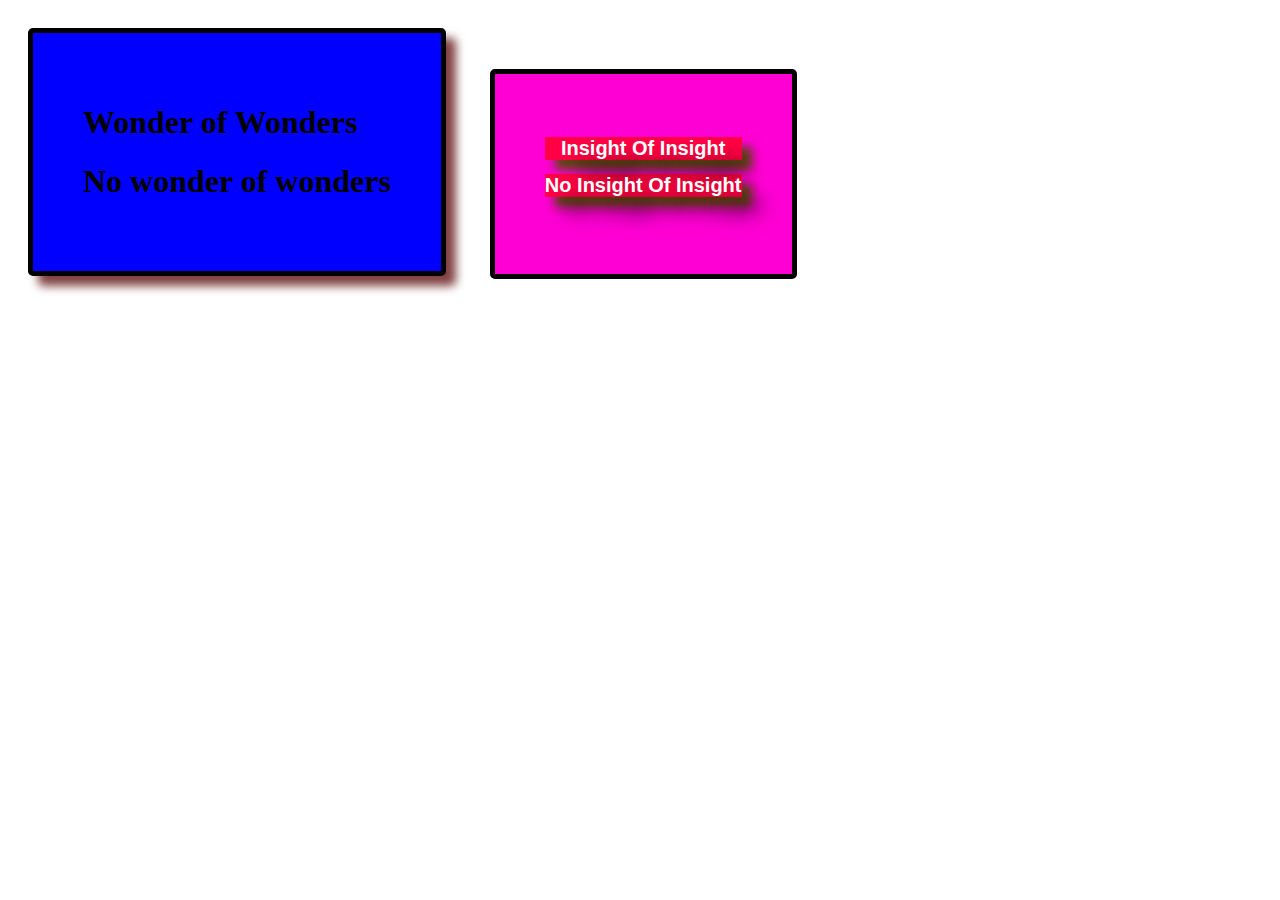
==== index2.html @ 10ab3107 "add alle" ====
<!DOCTYPE html>
<html lang="en">
<head>
    <meta charset="UTF-8">
    <meta name="viewport" content="width=device-width, initial-scale=1.0">
    <title>Home</title>
    <link rel="stylesheet" href="css/index2.css"
</head>
<body>
    <div id="box-model-1" class="box-model">
        <h1> Wonder of Wonders </h1>
        <h1>No wonder of wonders</h1>
 

    </div>
    <div
       id="box-model-2" class="box-model">
        <h1>Insight of Insight</h1>
        <h1>No Insight of Insight</h1>
    </div>
</body>
</html>
---- css/index2.css ----
.box-model{
    display:inline-block;
    min-width: 100px;
    min-height: 100px;
    padding:50px;
    margin: 20px;
    border:5px solid black;
    border-radius:5px;
    background-color:rgb(255, 0, 212);
    mini-width: 100px;
    mini-height: 100px;
    paddding: 20px; 
    /* padding-top: 10px;
     paddin-butttom:20px; 
     padding-left:30px
     padding-right:40px; */
     margin:20px;
     /*margin-top:20px;
     margin-bottom:20px;
     margin

/* border-radius:50px;
   border-color:black;
   border-width:10px;
   border-style:solid;  */

   /* border-right-color: black;
   border-right-width:10px;
   bprder-right-style:solide; */

   /* border: 10px solid rgb(32, 8, 8);
   border-radius:10px;
   text-align:center;
   background-image:url("../images/Background.png");
   background-size:cover;
   box-shadow: 10px 10px 10px black; */



}

#box-model-1{
   /*display: inline-block;*/
   background-color: blue;
   box-shadow: 10px 10px 10px rgb(129, 66, 66);
   
  
   /* background-size: cover;
   box-shadow: 10px 10px 10px rgb(98, 69, 171) */
   
}
#box-model-2 > h1 { 
   /*display: inline-block;*/
   background-color: rgb(255, 0, 68);
   box-shadow: 10px 10px 10px rgb(98, 69, 17);
   /*min-width: 100px;
   min-height: 100px;
   padding:50px;
   margin: 20px;
   border:5px solid black;
   border-radius:5px;
   background-size: cover;
   */
   color: white;
   text-align: center;
   font-size: 20px;
   font-family:Arial, Helvetica, sans-serif;
   
   text-transform: capitalize;
   
   text-shadow: 20px 20px 20px black;

}
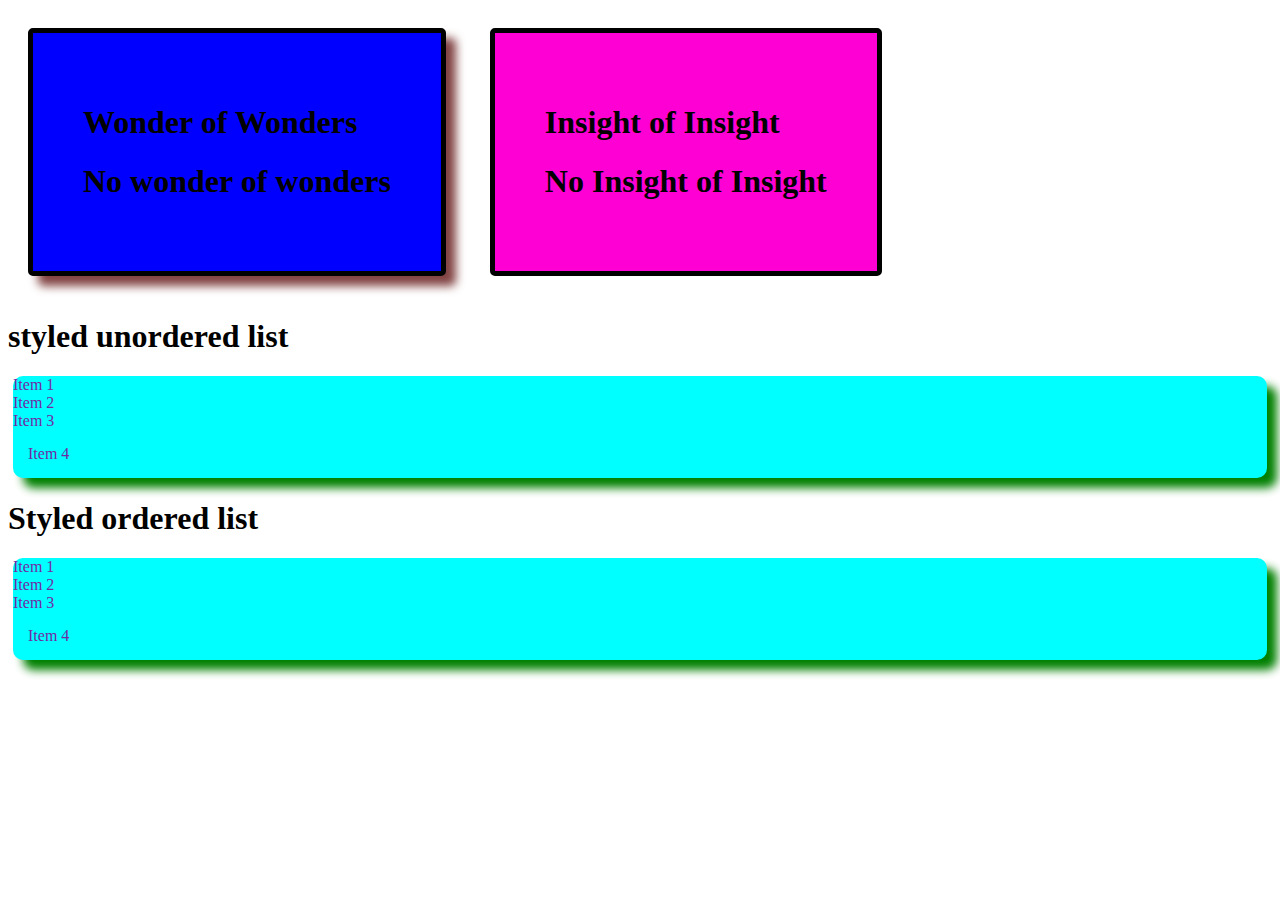
==== commit 26b494a0: "adding" ====
--- a/index2.html
+++ b/index2.html
@@ -18,5 +18,23 @@
         <h1>Insight of Insight</h1>
         <h1>No Insight of Insight</h1>
     </div>
+    <div>
+        <h1>styled unordered list</h1>
+        <ul>
+            <li>Item 1</li>
+            <li>Item 2</li>
+            <li>Item 3</li>
+            <li>Item 4</li>
+
+        </ul>
+        <h1>Styled ordered list</h1>
+        <ol>
+            <li>Item 1</li>
+            <li>Item 2</li>
+            <li>Item 3</li>
+            <li>Item 4</li>
+        </ol>
+
+    </div>
 </body>
 </html>--- a/css/index2.css
+++ b/css/index2.css
@@ -8,6 +8,7 @@
     border:5px solid black;
     border-radius:5px;
     background-color:rgb(255, 0, 212);
+    hover
     mini-width: 100px;
     mini-height: 100px;
     paddding: 20px; 
@@ -39,6 +40,10 @@
 
 
 }
+.box-model-hover{
+   transform: scale(1,1);
+   transition: 0,5s;
+}
 
 #box-model-1{
    /*display: inline-block;*/
@@ -49,6 +54,12 @@
    /* background-size: cover;
    box-shadow: 10px 10px 10px rgb(98, 69, 171) */
    
+}
+#box-model-1:hover{
+   background-color:black;
+   box-shadow: 10px 10px 20px blueviolet;
+}
+
 }
 #box-model-2 > h1 { 
    /*display: inline-block;*/
@@ -71,4 +82,52 @@
    
    text-shadow: 20px 20px 20px black;
 
+}
+box-model-2-hover{
+   background-color: braun;
+   transition: 0,5s;
+
+}
+ul, ol {
+   list-style-type: none;
+   padding:0px;
+   margin:0px;
+   font-family: Cambria, Cochin, Georgia, Times, 'Times New Roman', serif;
+   color:rgb(112, 42, 165);
+   border-radius: 10px;
+   background-color: aqua;
+   margin:5px;
+   box-shadow:10px 10px 10px green;
+
+   /* list-style-type: none;
+   list-style-type: circle; */
+
+}
+/*ol{
+   list-style-type:none;
+   /*list-style-type: alphabet;*/
+
+*/
+ul > li, ol  > li{
+   padding:10px;
+   /*border: 10px;*/
+
+   border-bottom: 10px solid blue;
+}
+
+ul > li:last-child, ol>li:last-child{
+   padding: 15px;
+   border-bottom:none;
+/*ul > li:nth-child, ol>li:nth-child{
+   border-bottom:none;
+ul > li:nth-child(2), ol>li:nth-child(2){
+   border-bottom:none;
+   ul > li:first-child, ol>li:first-child{
+   border-bottom:none;
+*/   }
+ul >li:odd, ol>li:first-child{
+   border-bottom:none;
+   /* ul >li:nth-child(even), ol>li:odd */
+
+
 }